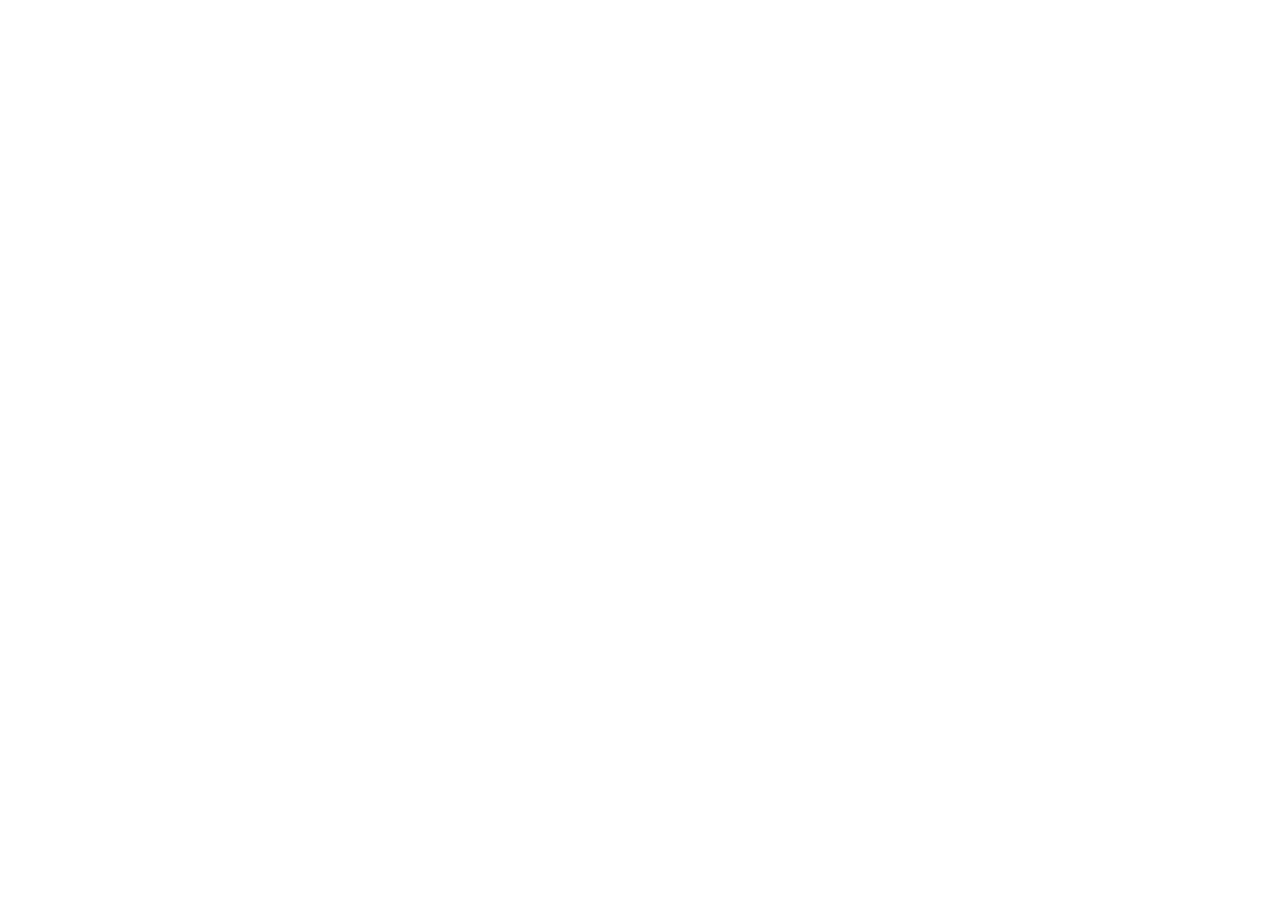
==== index.html @ 53e41080 "Add files via upload" ====
<!DOCTYPE html>
<html lang="en">
<head>
    <meta charset="UTF-8">
    <meta name="viewport" content="width=device-width, initial-scale=1.0">
    <title>Document</title>
    <link rel="stylesheet" href="styles/indexstyles.css">
</head>
<body>
    
</body>
</html>
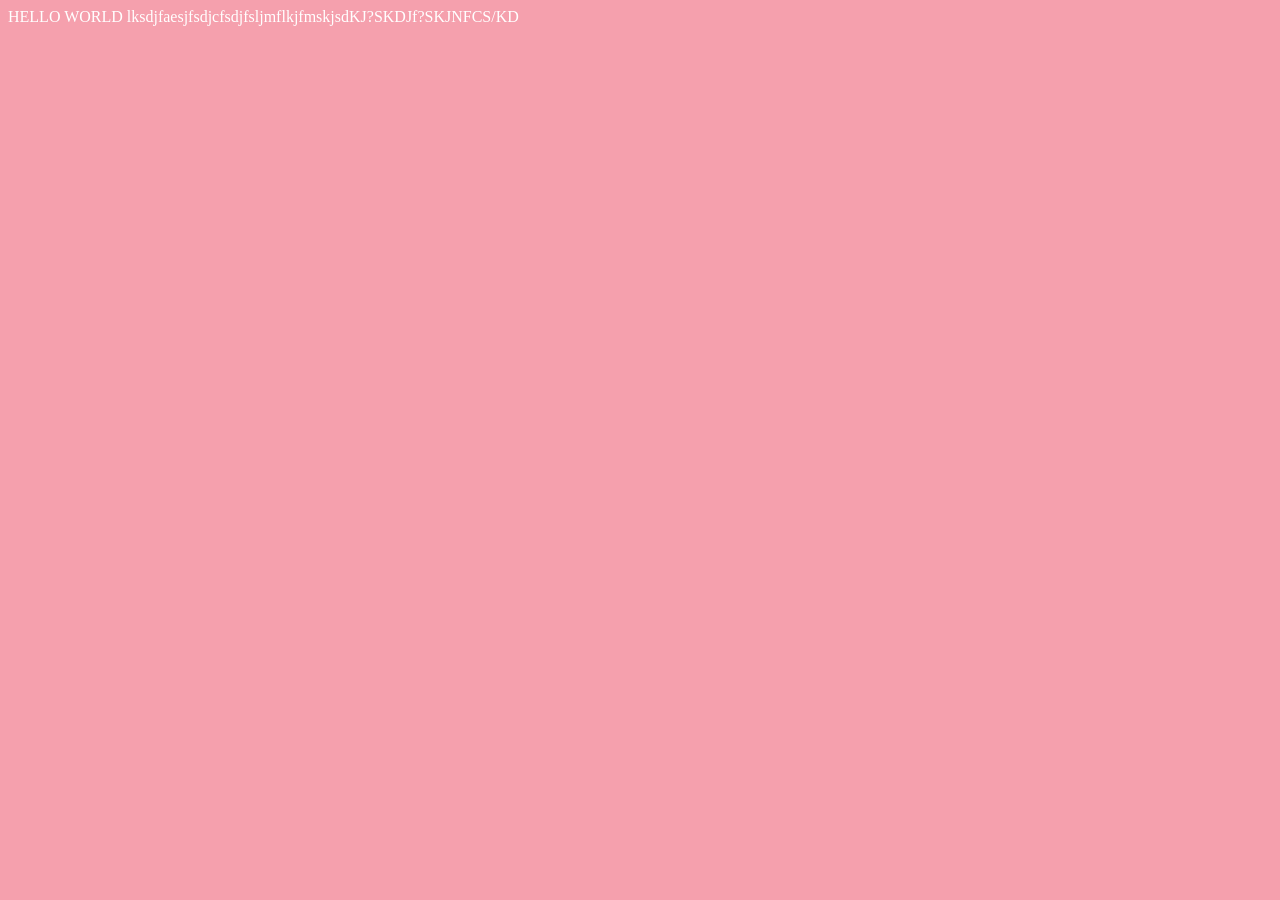
==== commit 7f8b3b1a: "Add files via upload" ====
--- a/index.html
+++ b/index.html
@@ -7,6 +7,7 @@
     <link rel="stylesheet" href="styles/indexstyles.css">
 </head>
 <body>
-    
+    HELLO WORLD
+    lksdjfaesjfsdjcfsdjfsljmflkjfmskjsdKJ?SKDJf?SKJNFCS/KD
 </body>
 </html>
--- a/styles/indexstyles.css
+++ b/styles/indexstyles.css
@@ -0,0 +1,4 @@
+body{
+    background-color: rgb(245, 160, 173);
+    color: white;
+}
